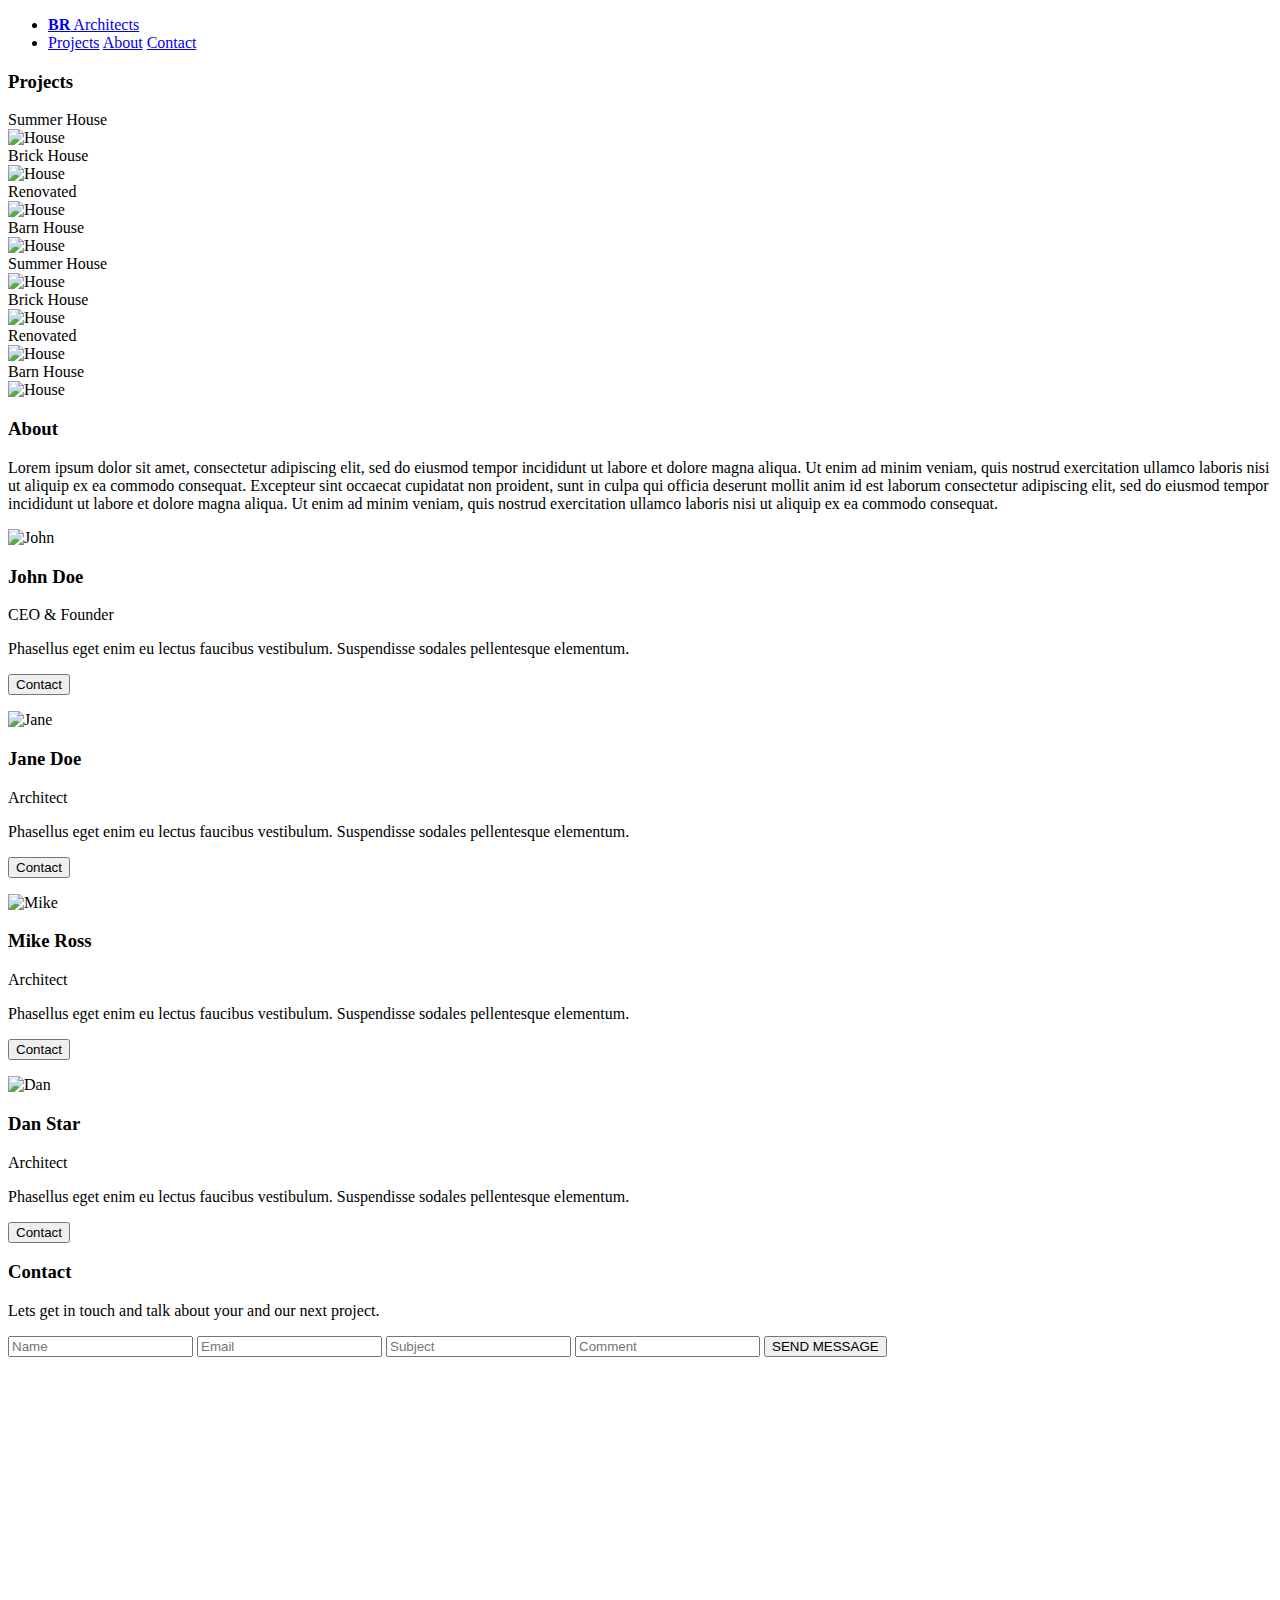
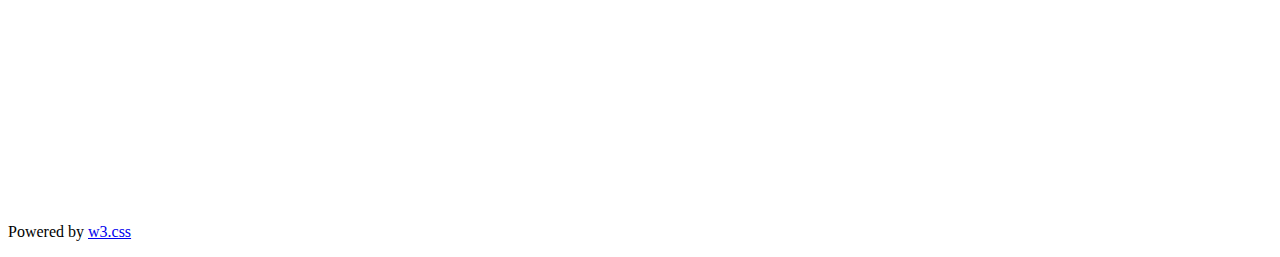
==== Proyectos/index.html @ e288055b "Modificaciones" ====
<!DOCTYPE html>
<html>
  <title>W3.CSS Template</title>
  <meta name="viewport" content="width=device-width, initial-scale=1">
  <link rel="stylesheet" href="http://www.w3schools.com/lib/w3.css">
  <body>
    <!-- Navbar (sit on top) -->
    <div class="w3-top">
      <ul class="w3-navbar w3-white w3-wide w3-padding-8 w3-card-2">
        <li>
          <a href="#home" class="w3-margin-left"><b>BR</b> Architects</a>
        </li>
        <!-- Float links to the right. Hide them on small screens -->
        <li class="w3-right w3-hide-small">
          <a href="#projects" class="w3-left">Projects</a>
          <a href="#about" class="w3-left">About</a>
          <a href="#contact" class="w3-left w3-margin-right">Contact</a>
        </li>
      </ul>
    </div>
    <!-- Header -->
    <header class="w3-display-container w3-content w3-wide" style="max-width:1500px;" id="home">
    </header>
    <!-- Page content -->
    <div class="w3-content w3-padding" style="max-width:1564px">
      <!-- Project Section -->
      <div class="w3-container w3-padding-32" id="projects">
        <h3 class="w3-border-bottom w3-border-light-grey w3-padding-12">Projects</h3>
      </div>
      <div class="w3-row-padding">
        <div class="w3-col l3 m6 w3-margin-bottom">
          <div class="w3-display-container">
            <div class="w3-display-topleft w3-black w3-padding">Summer House</div>
            <img src="/w3images/house5.jpg" alt="House" style="width:100%">
          </div>
        </div>
        <div class="w3-col l3 m6 w3-margin-bottom">
          <div class="w3-display-container">
            <div class="w3-display-topleft w3-black w3-padding">Brick House</div>
            <img src="/w3images/house2.jpg" alt="House" style="width:100%">
          </div>
        </div>
        <div class="w3-col l3 m6 w3-margin-bottom">
          <div class="w3-display-container">
            <div class="w3-display-topleft w3-black w3-padding">Renovated</div>
            <img src="/w3images/house3.jpg" alt="House" style="width:100%">
          </div>
        </div>
        <div class="w3-col l3 m6 w3-margin-bottom">
          <div class="w3-display-container">
            <div class="w3-display-topleft w3-black w3-padding">Barn House</div>
            <img src="/w3images/house4.jpg" alt="House" style="width:100%">
          </div>
        </div>
      </div>
      <div class="w3-row-padding">
        <div class="w3-col l3 m6 w3-margin-bottom">
          <div class="w3-display-container">
            <div class="w3-display-topleft w3-black w3-padding">Summer House</div>
            <img src="/w3images/house2.jpg" alt="House" style="width:99%">
          </div>
        </div>
        <div class="w3-col l3 m6 w3-margin-bottom">
          <div class="w3-display-container">
            <div class="w3-display-topleft w3-black w3-padding">Brick House</div>
            <img src="/w3images/house5.jpg" alt="House" style="width:99%">
          </div>
        </div>
        <div class="w3-col l3 m6 w3-margin-bottom">
          <div class="w3-display-container">
            <div class="w3-display-topleft w3-black w3-padding">Renovated</div>
            <img src="/w3images/house4.jpg" alt="House" style="width:99%">
          </div>
        </div>
        <div class="w3-col l3 m6 w3-margin-bottom">
          <div class="w3-display-container">
            <div class="w3-display-topleft w3-black w3-padding">Barn House</div>
            <img src="/w3images/house3.jpg" alt="House" style="width:99%">
          </div>
        </div>
      </div>
      <!-- About Section -->
      <div class="w3-container w3-padding-32" id="about">
        <h3 class="w3-border-bottom w3-border-light-grey w3-padding-12">About</h3>
        <p>Lorem ipsum dolor sit amet, consectetur adipiscing elit, sed do eiusmod tempor incididunt ut labore et dolore magna aliqua. Ut enim ad minim veniam, quis nostrud exercitation ullamco laboris nisi ut aliquip ex ea commodo consequat. Excepteur sint
          occaecat cupidatat non proident, sunt in culpa qui officia deserunt mollit anim id est laborum consectetur adipiscing elit, sed do eiusmod tempor incididunt ut labore et dolore magna aliqua. Ut enim ad minim veniam, quis nostrud exercitation ullamco
          laboris nisi ut aliquip ex ea commodo consequat.
        </p>
      </div>
      <div class="w3-row-padding w3-grayscale">
        <div class="w3-col l3 m6 w3-margin-bottom">
          <img src="/w3images/team2.jpg" alt="John" style="width:100%">
          <h3>John Doe</h3>
          <p class="w3-opacity">CEO & Founder</p>
          <p>Phasellus eget enim eu lectus faucibus vestibulum. Suspendisse sodales pellentesque elementum.</p>
          <p><button class="w3-btn-block">Contact</button></p>
        </div>
        <div class="w3-col l3 m6 w3-margin-bottom">
          <img src="/w3images/team1.jpg" alt="Jane" style="width:100%">
          <h3>Jane Doe</h3>
          <p class="w3-opacity">Architect</p>
          <p>Phasellus eget enim eu lectus faucibus vestibulum. Suspendisse sodales pellentesque elementum.</p>
          <p><button class="w3-btn-block">Contact</button></p>
        </div>
        <div class="w3-col l3 m6 w3-margin-bottom">
          <img src="/w3images/team3.jpg" alt="Mike" style="width:100%">
          <h3>Mike Ross</h3>
          <p class="w3-opacity">Architect</p>
          <p>Phasellus eget enim eu lectus faucibus vestibulum. Suspendisse sodales pellentesque elementum.</p>
          <p><button class="w3-btn-block">Contact</button></p>
        </div>
        <div class="w3-col l3 m6 w3-margin-bottom">
          <img src="/w3images/team4.jpg" alt="Dan" style="width:100%">
          <h3>Dan Star</h3>
          <p class="w3-opacity">Architect</p>
          <p>Phasellus eget enim eu lectus faucibus vestibulum. Suspendisse sodales pellentesque elementum.</p>
          <p><button class="w3-btn-block">Contact</button></p>
        </div>
      </div>
      <!-- Contact Section -->
      <div class="w3-container w3-padding-32" id="contact">
        <h3 class="w3-border-bottom w3-border-light-grey w3-padding-12">Contact</h3>
        <p>Lets get in touch and talk about your and our next project.</p>
        <form action="form.asp" target="_blank">
          <input class="w3-input" type="text" placeholder="Name" required name="Name">
          <input class="w3-input w3-section" type="text" placeholder="Email" required name="Email">
          <input class="w3-input w3-section" type="text" placeholder="Subject" required name="Subject">
          <input class="w3-input w3-section" type="text" placeholder="Comment" required name="Comment">
          <button class="w3-btn w3-section" type="submit">
          <i class="fa fa-paper-plane"></i> SEND MESSAGE
          </button>
        </form>
      </div>
      
      <!-- End page content -->
    </div>
    <!-- Google Map -->
    <div id="googleMap" class="w3-grayscale" style="width:100%;height:450px;"></div>
    <!-- Footer -->
    <footer class="w3-center w3-black w3-padding-16">
      <p>Powered by <a href="http://www.w3schools.com/w3css/default.asp" title="W3.CSS" target="_blank" class="w3-hover-text-green">w3.css</a></p>
    </footer>
    <!-- Add Google Maps -->
    <script src="https://maps.googleapis.com/maps/api/js"></script>
    <script>
    <!-- Google Map Location -->
    var myCenter = new google.maps.LatLng(41.878114, -87.629798);
    function initialize() {
    var mapProp = {
    center: myCenter,
    zoom: 12,
    scrollwheel: false,
    draggable: false,
    mapTypeId: google.maps.MapTypeId.ROADMAP
    };
    var map = new google.maps.Map(document.getElementById("googleMap"),mapProp);
    var marker = new google.maps.Marker({
    position: myCenter,
    });
    marker.setMap(map);
    }
    google.maps.event.addDomListener(window, 'load', initialize);
    </script>
  </body>
</html>
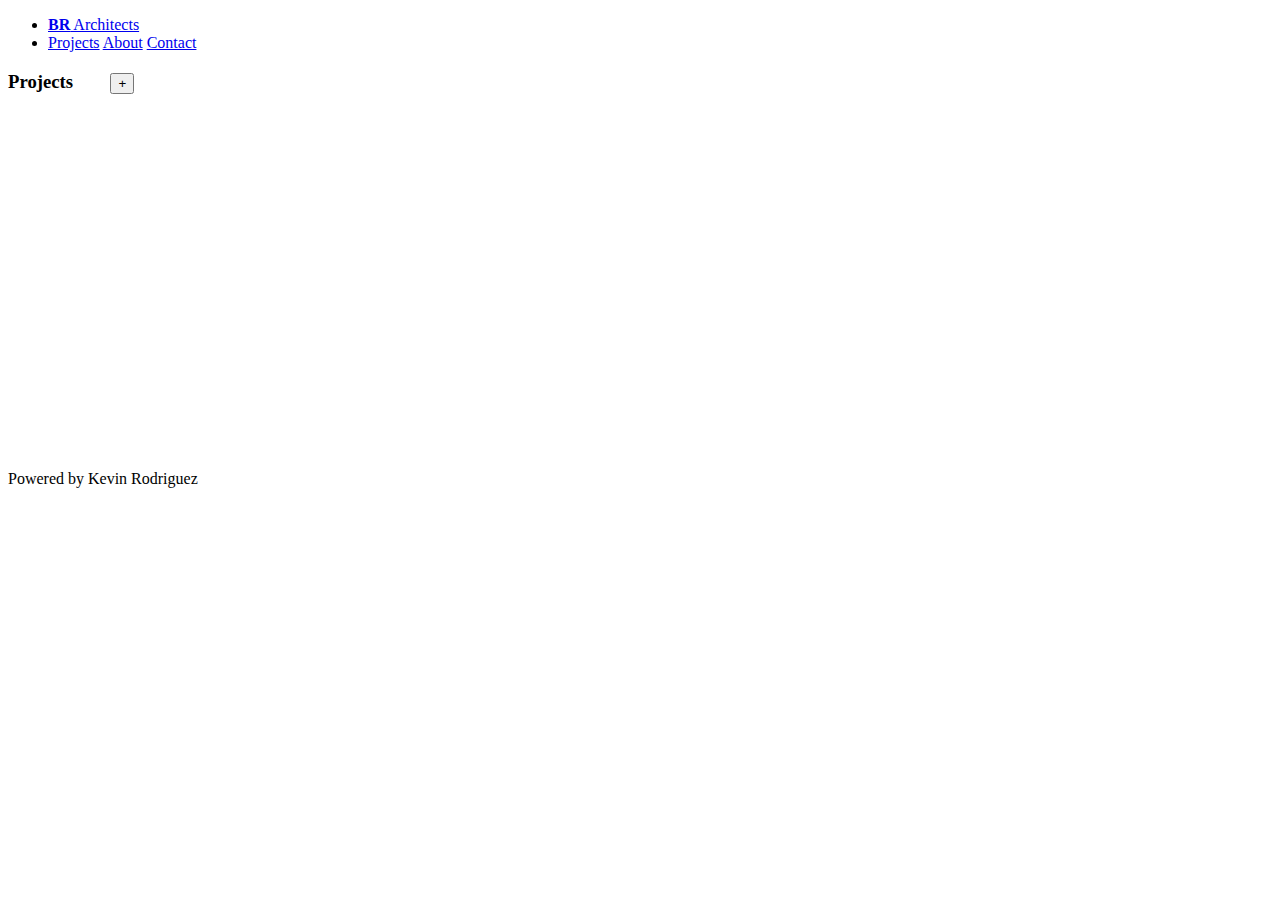
==== commit 1a9ef59c: "Modificaciones" ====
--- a/Proyectos/index.html
+++ b/Proyectos/index.html
@@ -3,16 +3,17 @@
   <title>W3.CSS Template</title>
   <meta name="viewport" content="width=device-width, initial-scale=1">
   <link rel="stylesheet" href="http://www.w3schools.com/lib/w3.css">
+  <link rel="stylesheet" type="text/css" href="./css/style.css">
   <body>
     <!-- Navbar (sit on top) -->
     <div class="w3-top">
       <ul class="w3-navbar w3-white w3-wide w3-padding-8 w3-card-2">
         <li>
-          <a href="#home" class="w3-margin-left"><b>BR</b> Architects</a>
+          <a href="../indexPrinc.html" class="w3-margin-left"><b>BR</b> Architects</a>
         </li>
         <!-- Float links to the right. Hide them on small screens -->
         <li class="w3-right w3-hide-small">
-          <a href="#projects" class="w3-left">Projects</a>
+          <a href="indexPrinc.html" class="w3-left">Projects</a>
           <a href="#about" class="w3-left">About</a>
           <a href="#contact" class="w3-left w3-margin-right">Contact</a>
         </li>
@@ -22,11 +23,14 @@
     <header class="w3-display-container w3-content w3-wide" style="max-width:1500px;" id="home">
     </header>
     <!-- Page content -->
-    <div class="w3-content w3-padding" style="max-width:1564px">
+    <div class="w3-content w3-padding" id="pro">
       <!-- Project Section -->
       <div class="w3-container w3-padding-32" id="projects">
-        <h3 class="w3-border-bottom w3-border-light-grey w3-padding-12">Projects</h3>
-      </div>
+        <h3 class="w3-border-bottom w3-border-black-grey w3-padding-12">Projects &nbsp; &nbsp;&nbsp;&nbsp;&nbsp;&nbsp;<button class="w3-btn w3-round-xlarge">+</button></h3> 
+
+
+        </div>
+      <!--
       <div class="w3-row-padding">
         <div class="w3-col l3 m6 w3-margin-bottom">
           <div class="w3-display-container">
@@ -53,6 +57,11 @@
           </div>
         </div>
       </div>
+        -->
+
+
+
+<!--
       <div class="w3-row-padding">
         <div class="w3-col l3 m6 w3-margin-bottom">
           <div class="w3-display-container">
@@ -79,7 +88,13 @@
           </div>
         </div>
       </div>
+
+
+      -->
+
+
       <!-- About Section -->
+<!--
       <div class="w3-container w3-padding-32" id="about">
         <h3 class="w3-border-bottom w3-border-light-grey w3-padding-12">About</h3>
         <p>Lorem ipsum dolor sit amet, consectetur adipiscing elit, sed do eiusmod tempor incididunt ut labore et dolore magna aliqua. Ut enim ad minim veniam, quis nostrud exercitation ullamco laboris nisi ut aliquip ex ea commodo consequat. Excepteur sint
@@ -87,6 +102,11 @@
           laboris nisi ut aliquip ex ea commodo consequat.
         </p>
       </div>
+
+      -->
+
+      <!--
+
       <div class="w3-row-padding w3-grayscale">
         <div class="w3-col l3 m6 w3-margin-bottom">
           <img src="/w3images/team2.jpg" alt="John" style="width:100%">
@@ -117,7 +137,11 @@
           <p><button class="w3-btn-block">Contact</button></p>
         </div>
       </div>
+
+      -->
       <!-- Contact Section -->
+
+      <!--
       <div class="w3-container w3-padding-32" id="contact">
         <h3 class="w3-border-bottom w3-border-light-grey w3-padding-12">Contact</h3>
         <p>Lets get in touch and talk about your and our next project.</p>
@@ -131,35 +155,31 @@
           </button>
         </form>
       </div>
-      
+      -->
       <!-- End page content -->
     </div>
-    <!-- Google Map -->
-    <div id="googleMap" class="w3-grayscale" style="width:100%;height:450px;"></div>
-    <!-- Footer -->
-    <footer class="w3-center w3-black w3-padding-16">
-      <p>Powered by <a href="http://www.w3schools.com/w3css/default.asp" title="W3.CSS" target="_blank" class="w3-hover-text-green">w3.css</a></p>
+     <!-- Footer -->
+     <br>
+     <br>
+     <br>
+     <br>
+     <br>
+     <br>
+     <br>
+     <br>
+     <br>
+     <br>
+     <br>
+     <br>
+     <br>
+     <br>
+     <br>
+     <br>
+     <br>
+     <br>
+     <br>
+    <footer class="w3-center w3-black w3-padding-16" id="pie">
+      <p>Powered by Kevin Rodriguez</p>
     </footer>
-    <!-- Add Google Maps -->
-    <script src="https://maps.googleapis.com/maps/api/js"></script>
-    <script>
-    <!-- Google Map Location -->
-    var myCenter = new google.maps.LatLng(41.878114, -87.629798);
-    function initialize() {
-    var mapProp = {
-    center: myCenter,
-    zoom: 12,
-    scrollwheel: false,
-    draggable: false,
-    mapTypeId: google.maps.MapTypeId.ROADMAP
-    };
-    var map = new google.maps.Map(document.getElementById("googleMap"),mapProp);
-    var marker = new google.maps.Marker({
-    position: myCenter,
-    });
-    marker.setMap(map);
-    }
-    google.maps.event.addDomListener(window, 'load', initialize);
-    </script>
   </body>
 </html>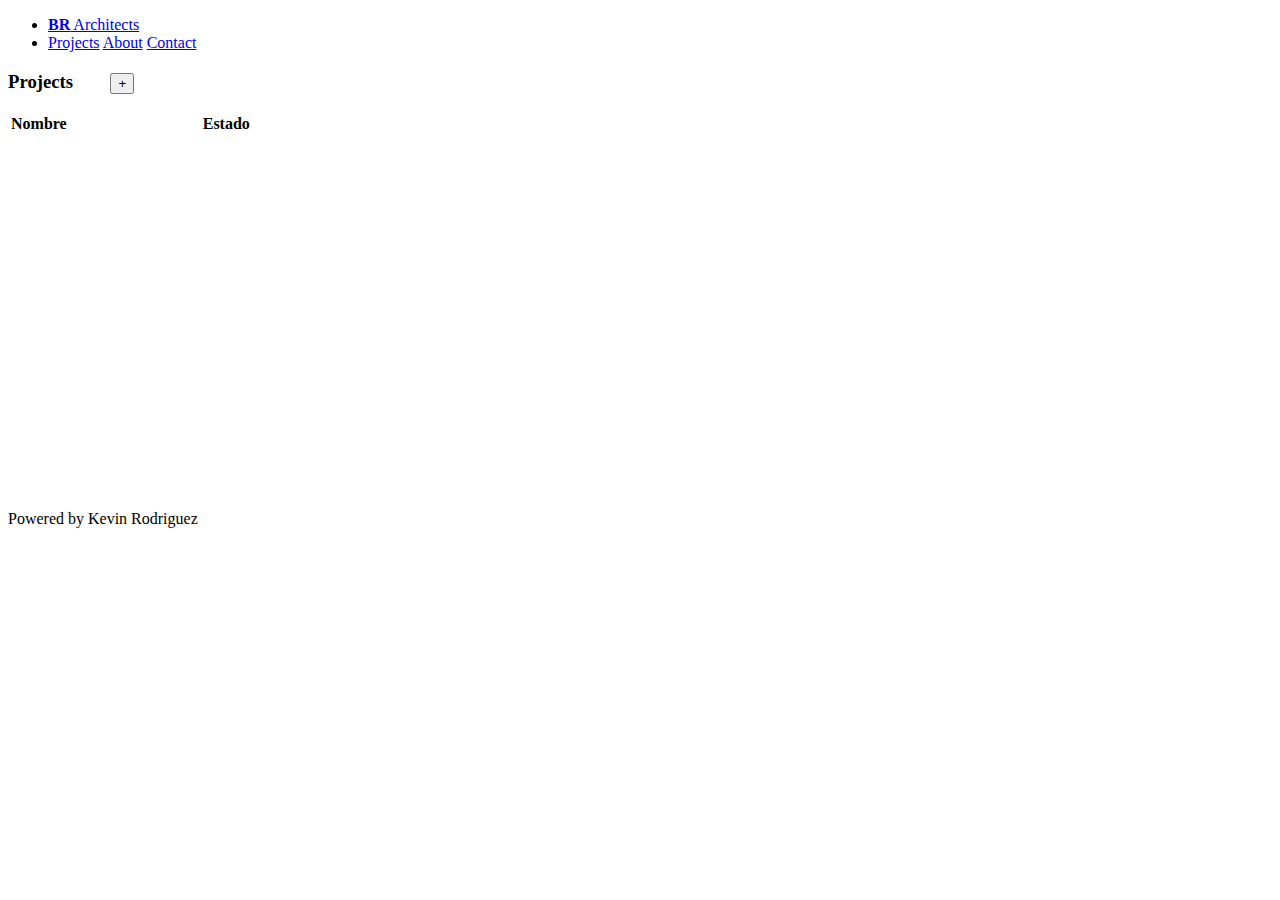
==== commit 4882756d: "Modificaciones" ====
--- a/Proyectos/index.html
+++ b/Proyectos/index.html
@@ -26,137 +26,23 @@
     <div class="w3-content w3-padding" id="pro">
       <!-- Project Section -->
       <div class="w3-container w3-padding-32" id="projects">
-        <h3 class="w3-border-bottom w3-border-black-grey w3-padding-12">Projects &nbsp; &nbsp;&nbsp;&nbsp;&nbsp;&nbsp;<button class="w3-btn w3-round-xlarge">+</button></h3> 
+        <h3 class="w3-border-bottom w3-border-black-grey w3-padding-12">Projects &nbsp; &nbsp;&nbsp;&nbsp;&nbsp;&nbsp;<a href="NuevoProyecto.html" target="_blanc"><button class="w3-btn w3-round-xlarge">+</button></a></h3> 
 
 
         </div>
-      <!--
-      <div class="w3-row-padding">
-        <div class="w3-col l3 m6 w3-margin-bottom">
-          <div class="w3-display-container">
-            <div class="w3-display-topleft w3-black w3-padding">Summer House</div>
-            <img src="/w3images/house5.jpg" alt="House" style="width:100%">
-          </div>
-        </div>
-        <div class="w3-col l3 m6 w3-margin-bottom">
-          <div class="w3-display-container">
-            <div class="w3-display-topleft w3-black w3-padding">Brick House</div>
-            <img src="/w3images/house2.jpg" alt="House" style="width:100%">
-          </div>
-        </div>
-        <div class="w3-col l3 m6 w3-margin-bottom">
-          <div class="w3-display-container">
-            <div class="w3-display-topleft w3-black w3-padding">Renovated</div>
-            <img src="/w3images/house3.jpg" alt="House" style="width:100%">
-          </div>
-        </div>
-        <div class="w3-col l3 m6 w3-margin-bottom">
-          <div class="w3-display-container">
-            <div class="w3-display-topleft w3-black w3-padding">Barn House</div>
-            <img src="/w3images/house4.jpg" alt="House" style="width:100%">
-          </div>
-        </div>
-      </div>
-        -->
+      
+
+        <table>
+  <tr>
+    <th class="a">Nombre&nbsp;&nbsp;&nbsp;&nbsp;&nbsp;&nbsp;&nbsp; &nbsp;&nbsp;&nbsp;&nbsp;&nbsp;&nbsp; &nbsp;&nbsp;&nbsp;&nbsp;&nbsp;&nbsp; &nbsp;&nbsp;&nbsp;&nbsp;&nbsp;&nbsp;&nbsp;&nbsp;&nbsp;&nbsp;&nbsp;</th>
+    <th class="a">Estado</th>
+  </tr>
+</table>
 
 
-
-<!--
-      <div class="w3-row-padding">
-        <div class="w3-col l3 m6 w3-margin-bottom">
-          <div class="w3-display-container">
-            <div class="w3-display-topleft w3-black w3-padding">Summer House</div>
-            <img src="/w3images/house2.jpg" alt="House" style="width:99%">
-          </div>
-        </div>
-        <div class="w3-col l3 m6 w3-margin-bottom">
-          <div class="w3-display-container">
-            <div class="w3-display-topleft w3-black w3-padding">Brick House</div>
-            <img src="/w3images/house5.jpg" alt="House" style="width:99%">
-          </div>
-        </div>
-        <div class="w3-col l3 m6 w3-margin-bottom">
-          <div class="w3-display-container">
-            <div class="w3-display-topleft w3-black w3-padding">Renovated</div>
-            <img src="/w3images/house4.jpg" alt="House" style="width:99%">
-          </div>
-        </div>
-        <div class="w3-col l3 m6 w3-margin-bottom">
-          <div class="w3-display-container">
-            <div class="w3-display-topleft w3-black w3-padding">Barn House</div>
-            <img src="/w3images/house3.jpg" alt="House" style="width:99%">
-          </div>
-        </div>
-      </div>
-
-
-      -->
-
-
-      <!-- About Section -->
-<!--
-      <div class="w3-container w3-padding-32" id="about">
-        <h3 class="w3-border-bottom w3-border-light-grey w3-padding-12">About</h3>
-        <p>Lorem ipsum dolor sit amet, consectetur adipiscing elit, sed do eiusmod tempor incididunt ut labore et dolore magna aliqua. Ut enim ad minim veniam, quis nostrud exercitation ullamco laboris nisi ut aliquip ex ea commodo consequat. Excepteur sint
-          occaecat cupidatat non proident, sunt in culpa qui officia deserunt mollit anim id est laborum consectetur adipiscing elit, sed do eiusmod tempor incididunt ut labore et dolore magna aliqua. Ut enim ad minim veniam, quis nostrud exercitation ullamco
-          laboris nisi ut aliquip ex ea commodo consequat.
-        </p>
-      </div>
-
-      -->
-
-      <!--
-
-      <div class="w3-row-padding w3-grayscale">
-        <div class="w3-col l3 m6 w3-margin-bottom">
-          <img src="/w3images/team2.jpg" alt="John" style="width:100%">
-          <h3>John Doe</h3>
-          <p class="w3-opacity">CEO & Founder</p>
-          <p>Phasellus eget enim eu lectus faucibus vestibulum. Suspendisse sodales pellentesque elementum.</p>
-          <p><button class="w3-btn-block">Contact</button></p>
-        </div>
-        <div class="w3-col l3 m6 w3-margin-bottom">
-          <img src="/w3images/team1.jpg" alt="Jane" style="width:100%">
-          <h3>Jane Doe</h3>
-          <p class="w3-opacity">Architect</p>
-          <p>Phasellus eget enim eu lectus faucibus vestibulum. Suspendisse sodales pellentesque elementum.</p>
-          <p><button class="w3-btn-block">Contact</button></p>
-        </div>
-        <div class="w3-col l3 m6 w3-margin-bottom">
-          <img src="/w3images/team3.jpg" alt="Mike" style="width:100%">
-          <h3>Mike Ross</h3>
-          <p class="w3-opacity">Architect</p>
-          <p>Phasellus eget enim eu lectus faucibus vestibulum. Suspendisse sodales pellentesque elementum.</p>
-          <p><button class="w3-btn-block">Contact</button></p>
-        </div>
-        <div class="w3-col l3 m6 w3-margin-bottom">
-          <img src="/w3images/team4.jpg" alt="Dan" style="width:100%">
-          <h3>Dan Star</h3>
-          <p class="w3-opacity">Architect</p>
-          <p>Phasellus eget enim eu lectus faucibus vestibulum. Suspendisse sodales pellentesque elementum.</p>
-          <p><button class="w3-btn-block">Contact</button></p>
-        </div>
-      </div>
-
-      -->
-      <!-- Contact Section -->
-
-      <!--
-      <div class="w3-container w3-padding-32" id="contact">
-        <h3 class="w3-border-bottom w3-border-light-grey w3-padding-12">Contact</h3>
-        <p>Lets get in touch and talk about your and our next project.</p>
-        <form action="form.asp" target="_blank">
-          <input class="w3-input" type="text" placeholder="Name" required name="Name">
-          <input class="w3-input w3-section" type="text" placeholder="Email" required name="Email">
-          <input class="w3-input w3-section" type="text" placeholder="Subject" required name="Subject">
-          <input class="w3-input w3-section" type="text" placeholder="Comment" required name="Comment">
-          <button class="w3-btn w3-section" type="submit">
-          <i class="fa fa-paper-plane"></i> SEND MESSAGE
-          </button>
-        </form>
-      </div>
-      -->
-      <!-- End page content -->
+        <ul id="proyectos">
+        
+      </ul>
     </div>
      <!-- Footer -->
      <br>
@@ -181,5 +67,8 @@
     <footer class="w3-center w3-black w3-padding-16" id="pie">
       <p>Powered by Kevin Rodriguez</p>
     </footer>
+    <script type="text/javascript" src="../js/jquery-2.2.4.min.js"></script>
+    <script type="text/javascript" src="../js/jsProyectos.js/main.js"></script>
+    <script type="text/javascript" src="../js/jsProyectos.js/recover.js"></script>
   </body>
 </html>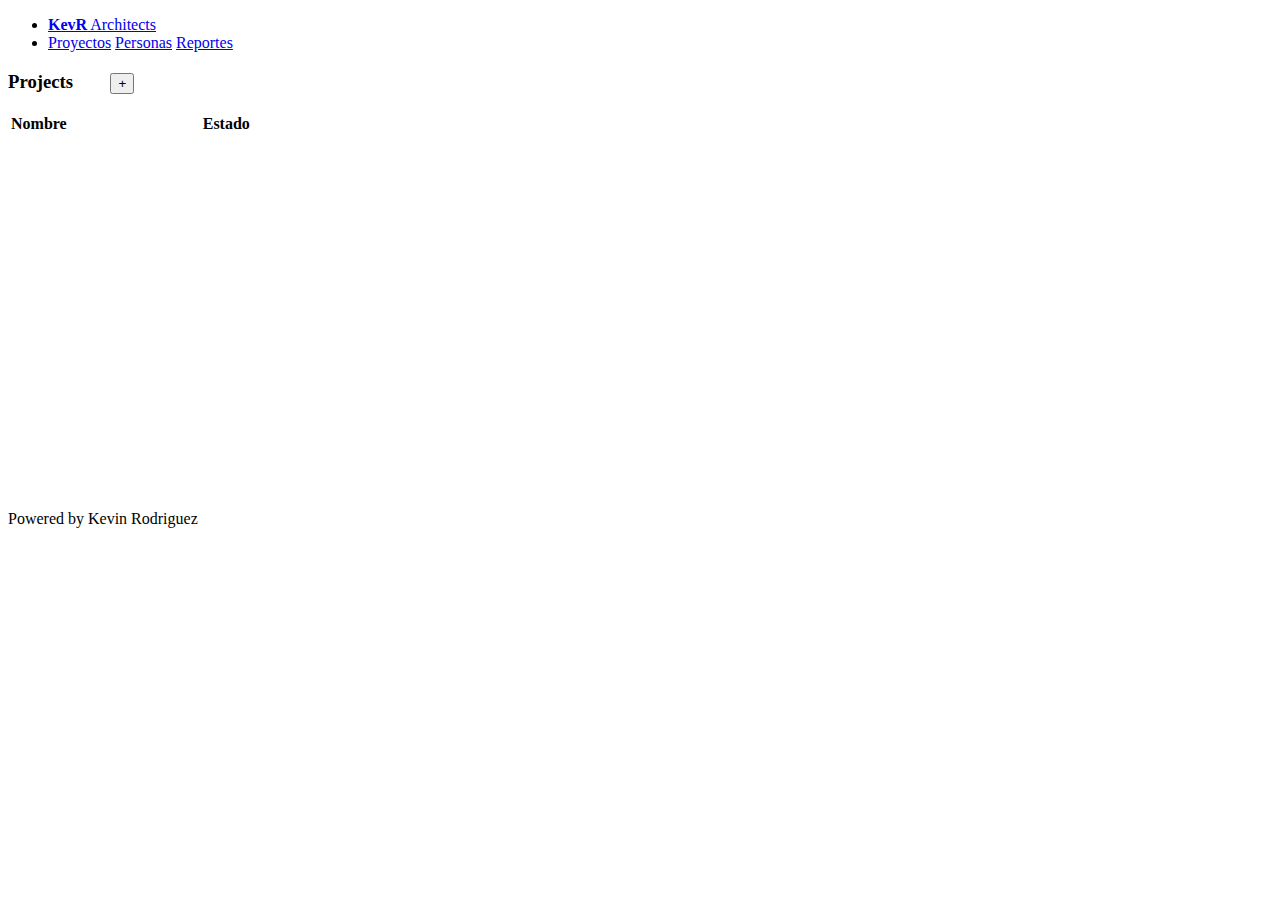
==== commit 0c5da4b1: "Hipervinculos de paginas" ====
--- a/Proyectos/index.html
+++ b/Proyectos/index.html
@@ -1,6 +1,6 @@
 <!DOCTYPE html>
 <html>
-  <title>W3.CSS Template</title>
+  <title>Proyectos</title>
   <meta name="viewport" content="width=device-width, initial-scale=1">
   <link rel="stylesheet" href="http://www.w3schools.com/lib/w3.css">
   <link rel="stylesheet" type="text/css" href="./css/style.css">
@@ -9,13 +9,13 @@
     <div class="w3-top">
       <ul class="w3-navbar w3-white w3-wide w3-padding-8 w3-card-2">
         <li>
-          <a href="../indexPrinc.html" class="w3-margin-left"><b>BR</b> Architects</a>
+          <a href="../indexPrinc.html" class="w3-margin-left"><b>KevR</b> Architects</a>
         </li>
         <!-- Float links to the right. Hide them on small screens -->
         <li class="w3-right w3-hide-small">
-          <a href="indexPrinc.html" class="w3-left">Projects</a>
-          <a href="#about" class="w3-left">About</a>
-          <a href="#contact" class="w3-left w3-margin-right">Contact</a>
+          <a href="index.html" class="w3-left">Proyectos</a>
+          <a href="../Personas/indexPers.html" class="w3-left">Personas</a>
+          <a href="#contact" class="w3-left w3-margin-right">Reportes</a>
         </li>
       </ul>
     </div>
